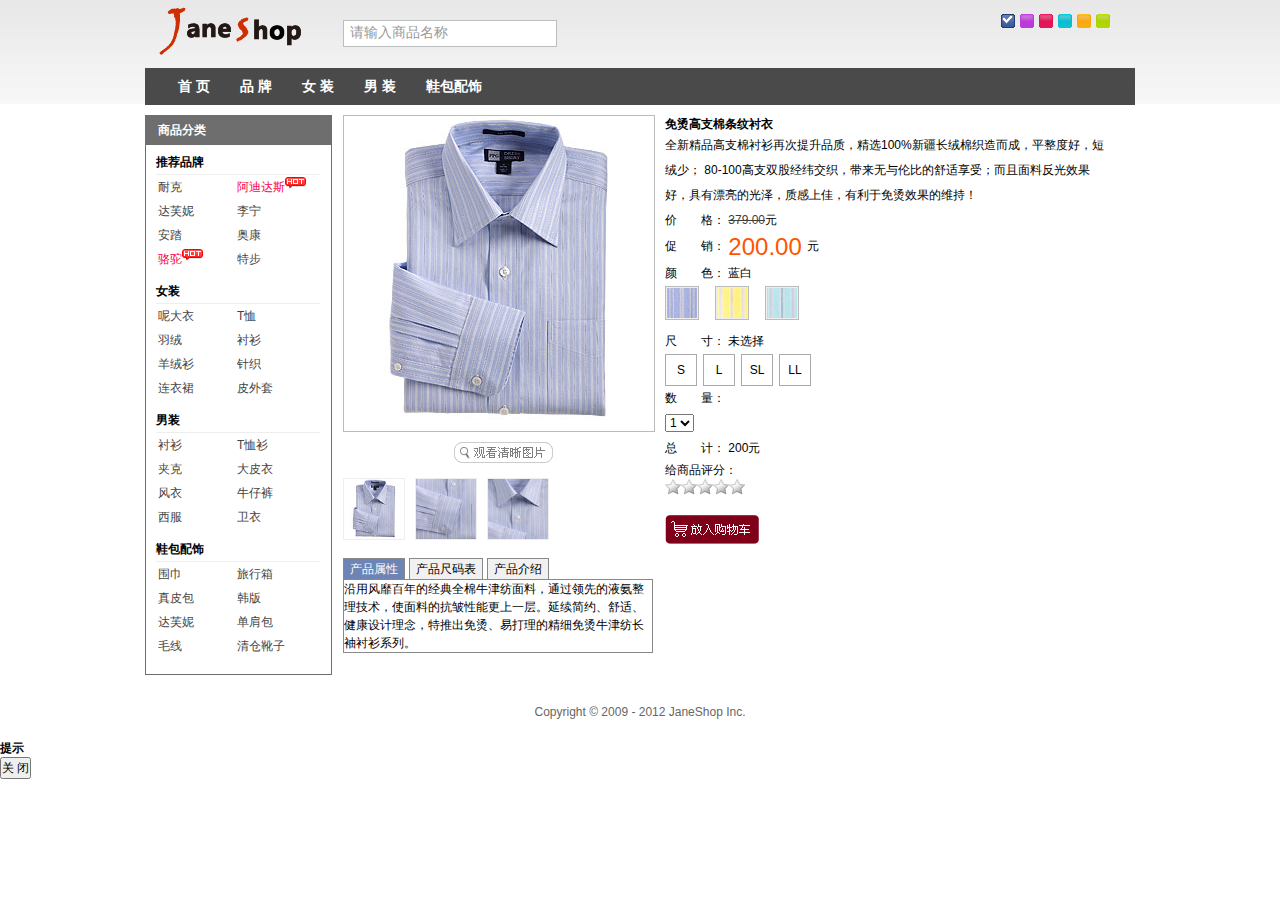
==== detail.html @ afba7be1 "提交到github" ====
<!DOCTYPE html>
<html lang="en">
<head>
    <meta charset="UTF-8">
    <title>Title</title>
    <link rel="stylesheet" href="css/base.css" type="text/css" />
    <link rel="stylesheet" href="css/index.css" type="text/css" />
    <!--<link rel="stylesheet" href="css/thickbox.css" type="text/css" />-->
    <!--<link rel="stylesheet" href='css/box.css' type='text/css' />-->
    <link rel="stylesheet" href="css/skin/skin_0.css" type="text/css" id="cssfile" />
    <script src="lib/jquery.js"></script>
    <script src="lib/jquery.cookie.js" type="text/javascript"></script>
    <script src="js/detail.js"></script>
    <script src="lib/jquery.jqzoom.js" type="text/javascript"></script>
    <script src="lib/jquery.thickbox.js" type="text/javascript"></script>
    <script src="lib/jquery.simplemodal.js" type="text/javascript"></script>
</head>
<body>
<!--头部开始-->
<div id="header">
    <div class="contWidth">
        <a class="logo" href="#nogo"><img src="images/logo.gif" alt="JaneShop"/></a>
        <div class="search">
            <input type="text" id="inputSearch" class="" value="请输入商品名称" />
        </div>
        <ul id="skin">
            <li id="skin_0" title="蓝色" class="selected">蓝色</li>
            <li id="skin_1" title="紫色">紫色</li>
            <li id="skin_2" title="红色">红色</li>
            <li id="skin_3" title="天蓝色">天蓝色</li>
            <li id="skin_4" title="橙色">橙色</li>
            <li id="skin_5" title="淡绿色">淡绿色</li>
        </ul>
        <!-- 导航 start -->
        <div id="nav" class="mainNav">
            <ul class="nav">
                <li><a href="#">首 页</a></li>
                <li><a href="#">品 牌</a>
                    <div class="jnNav">
                        <div class="subitem">
                            <dl class="fore">
                                <dt>
                                    <a href="#nogo">品牌：</a>
                                </dt>
                                <dd>
                                    <em ><a href="#nogo">耐克</a></em>
                                    <em ><a href="#nogo">阿迪达斯</a></em>
                                    <em ><a href="#nogo">达芙妮</a></em>
                                    <em ><a href="#nogo">李宁</a></em>
                                    <em ><a href="#nogo">安踏</a></em>
                                    <em ><a href="#nogo">奥康</a></em>
                                    <em ><a href="#nogo">骆驼</a></em>
                                    <em ><a href="#nogo">特步</a></em>
                                    <em ><a href="#nogo">耐克</a></em>
                                    <em ><a href="#nogo">阿迪达斯</a></em>
                                    <em ><a href="#nogo">达芙妮</a></em>
                                    <em ><a href="#nogo">李宁</a></em>
                                    <em class="noborder"><a href="#nogo">特步</a></em>
                                </dd>
                            </dl>
                            <dl>
                                <dt>
                                    <a href="#nogo">品牌：</a>
                                </dt>
                                <dd>
                                    <em ><a href="#nogo">耐克</a></em>
                                    <em ><a href="#nogo">阿迪达斯</a></em>
                                    <em ><a href="#nogo">达芙妮</a></em>
                                    <em ><a href="#nogo">李宁</a></em>
                                    <em ><a href="#nogo">安踏</a></em>
                                    <em ><a href="#nogo">奥康</a></em>
                                    <em ><a href="#nogo">骆驼</a></em>
                                    <em ><a href="#nogo">特步</a></em>
                                    <em ><a href="#nogo">耐克</a></em>
                                    <em ><a href="#nogo">阿迪达斯</a></em>
                                    <em ><a href="#nogo">达芙妮</a></em>
                                    <em ><a href="#nogo">李宁</a></em>
                                    <em class="noborder"><a href="#nogo">特步</a></em>
                                </dd>
                            </dl>
                        </div>
                    </div>
                </li>
                <li><a href="#">女 装</a>
                    <div class="jnNav">
                        <div class="subitem">
                            <dl class="fore">
                                <dt>
                                    <a href="#nogo">女 装：</a>
                                </dt>
                                <dd>
                                    <em ><a href="#nogo">耐克</a></em>
                                    <em ><a href="#nogo">阿迪达斯</a></em>
                                    <em ><a href="#nogo">达芙妮</a></em>
                                    <em ><a href="#nogo">李宁</a></em>
                                    <em ><a href="#nogo">安踏</a></em>
                                    <em ><a href="#nogo">奥康</a></em>
                                    <em ><a href="#nogo">骆驼</a></em>
                                    <em ><a href="#nogo">特步</a></em>
                                    <em ><a href="#nogo">耐克</a></em>
                                    <em ><a href="#nogo">阿迪达斯</a></em>
                                    <em ><a href="#nogo">达芙妮</a></em>
                                    <em ><a href="#nogo">李宁</a></em>
                                    <em class="noborder"><a href="#nogo">特步</a></em>
                                </dd>
                            </dl>
                            <dl>
                                <dt>
                                    <a href="#nogo">女 装：</a>
                                </dt>
                                <dd>
                                    <em ><a href="#nogo">耐克</a></em>
                                    <em ><a href="#nogo">阿迪达斯</a></em>
                                    <em ><a href="#nogo">达芙妮</a></em>
                                    <em ><a href="#nogo">李宁</a></em>
                                    <em ><a href="#nogo">安踏</a></em>
                                    <em ><a href="#nogo">奥康</a></em>
                                    <em ><a href="#nogo">骆驼</a></em>
                                    <em ><a href="#nogo">特步</a></em>
                                    <em ><a href="#nogo">耐克</a></em>
                                    <em ><a href="#nogo">阿迪达斯</a></em>
                                    <em ><a href="#nogo">达芙妮</a></em>
                                    <em ><a href="#nogo">李宁</a></em>
                                    <em class="noborder"><a href="#nogo">特步</a></em>
                                </dd>
                            </dl>
                        </div>
                    </div>
                </li>
                <li><a href="#">男 装</a>
                    <div class="jnNav">
                        <div class="subitem">
                            <dl class="fore">
                                <dt>
                                    <a href="#nogo">男 装：</a>
                                </dt>
                                <dd>
                                    <em ><a href="#nogo">耐克</a></em>
                                    <em ><a href="#nogo">阿迪达斯</a></em>
                                    <em ><a href="#nogo">达芙妮</a></em>
                                    <em ><a href="#nogo">李宁</a></em>
                                    <em ><a href="#nogo">安踏</a></em>
                                    <em ><a href="#nogo">奥康</a></em>
                                    <em ><a href="#nogo">骆驼</a></em>
                                    <em ><a href="#nogo">特步</a></em>
                                    <em ><a href="#nogo">耐克</a></em>
                                    <em ><a href="#nogo">阿迪达斯</a></em>
                                    <em ><a href="#nogo">达芙妮</a></em>
                                    <em ><a href="#nogo">李宁</a></em>
                                    <em class="noborder"><a href="#nogo">特步</a></em>
                                </dd>
                            </dl>
                            <dl>
                                <dt>
                                    <a href="#nogo">男 装：</a>
                                </dt>
                                <dd>
                                    <em ><a href="#nogo">耐克</a></em>
                                    <em ><a href="#nogo">阿迪达斯</a></em>
                                    <em ><a href="#nogo">达芙妮</a></em>
                                    <em ><a href="#nogo">李宁</a></em>
                                    <em ><a href="#nogo">安踏</a></em>
                                    <em ><a href="#nogo">奥康</a></em>
                                    <em ><a href="#nogo">骆驼</a></em>
                                    <em ><a href="#nogo">特步</a></em>
                                    <em ><a href="#nogo">耐克</a></em>
                                    <em ><a href="#nogo">阿迪达斯</a></em>
                                    <em ><a href="#nogo">达芙妮</a></em>
                                    <em ><a href="#nogo">李宁</a></em>
                                    <em class="noborder"><a href="#nogo">特步</a></em>
                                </dd>
                            </dl>
                        </div>
                    </div>
                </li>
                <li><a href="#">鞋包配饰</a></li>
            </ul>
        </div>
        <!-- 导航 end -->
    </div>
</div>
<!--头部结束-->
<!--主体开始-->
<div id="content">
    <div class="janeshop">
        <!-- 商品分类 start -->
        <div id="jnCatalog">
            <h2 title="商品分类">商品分类</h2>
            <div class="jnCatainfo">
                <h3>推荐品牌</h3>
                <ul>
                    <li><a href="#nogo" >耐克</a></li>
                    <li><a href="#nogo" class="promoted">阿迪达斯</a></li>
                    <li><a href="#nogo" >达芙妮</a></li>
                    <li><a href="#nogo" >李宁</a></li>
                    <li><a href="#nogo" >安踏</a></li>
                    <li><a href="#nogo" >奥康</a></li>
                    <li><a href="#nogo" class="promoted">骆驼</a></li>
                    <li><a href="#nogo" >特步</a></li>
                </ul>
                <br class="clear" />
                <h3>女装</h3>
                <ul>
                    <li><a href="#nogo" >呢大衣</a></li>
                    <li><a href="#nogo" >T恤</a></li>
                    <li><a href="#nogo" >羽绒</a></li>
                    <li><a href="#nogo" >衬衫</a></li>
                    <li><a href="#nogo" >羊绒衫</a></li>
                    <li><a href="#nogo" >针织</a></li>
                    <li><a href="#nogo" >连衣裙</a></li>
                    <li><a href="#nogo" >皮外套</a></li>
                </ul>
                <br class="clear" />
                <h3>男装</h3>
                <ul>
                    <li><a href="#nogo" >衬衫</a></li>
                    <li><a href="#nogo" >T恤衫</a></li>
                    <li><a href="#nogo" >夹克</a></li>
                    <li><a href="#nogo" >大皮衣</a></li>
                    <li><a href="#nogo" >风衣</a></li>
                    <li><a href="#nogo" >牛仔裤</a></li>
                    <li><a href="#nogo" >西服</a></li>
                    <li><a href="#nogo" >卫衣</a></li>
                </ul>
                <br class="clear" />
                <h3>鞋包配饰</h3>
                <ul>
                    <li><a href="#nogo" >围巾</a></li>
                    <li><a href="#nogo" >旅行箱</a></li>
                    <li><a href="#nogo" >真皮包</a></li>
                    <li><a href="#nogo" >韩版</a></li>
                    <li><a href="#nogo" >达芙妮</a></li>
                    <li><a href="#nogo" >单肩包</a></li>
                    <li><a href="#nogo" >毛线</a></li>
                    <li><a href="#nogo" >清仓靴子</a></li>
                </ul>
                <br class="clear" />
            </div>
        </div>
        <!-- 商品分类 end -->

        <!-- 商品信息 start -->
        <div id="jnProitem">
            <div class="jqzoomWrap">
                <a href="images/pro_img/blue_one_big.jpg" class="jqzoom" rel='gal1' title="免烫高支棉条纹衬衣" >
                    <img src="images/pro_img/blue_one_small.jpg" title="免烫高支棉条纹衬衣" alt="免烫高支棉条纹衬衣" id="bigImg" />
                </a>
            </div>
			<span>
                <a title="介绍文字" id="thickImg" href="images/pro_img/blue_one_big.jpg" class="thickbox">
                    <img src="images/look.gif" alt="点击看大图" />
                </a>
            </span>
            <ul class="imgList">
                <li class="imgList_blue"><a href='javascript:void(0);' rel="{gallery: 'gal1', smallimage: 'images/pro_img/blue_one_small.jpg',largeimage: 'images/pro_img/blue_one_big.jpg'}"><img src='images/pro_img/blue_one.jpg' alt=""/></a></li>
                <li class="imgList_blue"><a href='javascript:void(0);' rel="{gallery: 'gal1', smallimage: 'images/pro_img/blue_two_small.jpg',largeimage: 'images/pro_img/blue_two_big.jpg'}"><img src='images/pro_img/blue_two.jpg' alt=""/></a></li>
                <li class="imgList_blue"><a href='javascript:void(0);' rel="{gallery: 'gal1', smallimage: 'images/pro_img/blue_three_small.jpg',largeimage: 'images/pro_img/blue_three_big.jpg'}"><img src='images/pro_img/blue_three.jpg' alt=""/></a></li>

                <li class="imgList_green hide"><a href='javascript:void(0);' rel="{gallery: 'gal1', smallimage: 'images/pro_img/green_one_small.jpg',largeimage: 'images/pro_img/green_one_big.jpg'}"><img src='images/pro_img/green_one.jpg' alt=""/></a></li>
                <li class="imgList_green hide"><a href='javascript:void(0);' rel="{gallery: 'gal1', smallimage: 'images/pro_img/green_two_small.jpg',largeimage: 'images/pro_img/green_two_big.jpg'}"><img src='images/pro_img/green_two.jpg' alt=""/></a></li>

                <li class="imgList_yellow hide"><a href='javascript:void(0);' rel="{gallery: 'gal1', smallimage: 'images/pro_img/yellow_one_small.jpg',largeimage: 'images/pro_img/yellow_one_big.jpg'}"><img src='images/pro_img/yellow_one.jpg' alt=""/></a></li>
                <li class="imgList_yellow hide"><a href='javascript:void(0);' rel="{gallery: 'gal1', smallimage: 'images/pro_img/yellow_two_small.jpg',largeimage: 'images/pro_img/yellow_two_big.jpg'}"><img src='images/pro_img/yellow_two.jpg' alt=""/></a></li>
                <li class="imgList_yellow hide"><a href='javascript:void(0);' rel="{gallery: 'gal1', smallimage: 'images/pro_img/yellow_three_small.jpg',largeimage: 'images/pro_img/yellow_three_big.jpg'}"><img src='images/pro_img/yellow_three.jpg' alt=""/></a></li>

            </ul>
            <div class="tab">
                <div class="tab_menu">
                    <ul>
                        <li class="selected">产品属性</li>
                        <li>产品尺码表</li>
                        <li>产品介绍</li>
                    </ul>
                </div>
                <div class="tab_box">
                    <div>沿用风靡百年的经典全棉牛津纺面料，通过领先的液氨整理技术，使面料的抗皱性能更上一层。延续简约、舒适、健康设计理念，特推出免烫、易打理的精细免烫牛津纺长袖衬衫系列。
                    </div>
                    <div class="hide">
                        来自新疆无污染的生态棉花，采用紧密纺精梳棉纱，单经双纬的织造组织，造就了颗粒饱满、朴实无华、温润细腻的经典牛津纺，易洗快干、手感丰软、吸湿性好。设计师遵循布料完美肌理，立体剪裁，曲摆的现代人性化裁减，相得益彰，浑然天成。
                    </div>
                    <div class="hide">
                        世界权威德国科德宝的衬和英国高士缝纫线使成衣领型自然舒展、永不变形，缝线部位平服工整、牢固耐磨；人性化的4片式后背打褶结构设计提供更舒适的活动空间；领尖扣的领型设计戴或不戴领带风格炯同、瞬间呈现；醇正天然设计，只为彰显自然荣耀。
                    </div>
                </div>
            </div>
        </div>
        <!-- 商品信息 end -->

        <!-- 商品列表 start -->
        <div id="jnDetails">
            <div class="jnProDetail">
                <h4>免烫高支棉条纹衬衣</h4>
                <ul class="jnProDetailList">
                    <li >全新精品高支棉衬衫再次提升品质，精选100%新疆长绒棉织造而成，平整度好，短绒少； 80-100高支双股经纬交织，带来无与伦比的舒适享受；而且面料反光效果好，具有漂亮的光泽，质感上佳，有利于免烫效果的维持！
                    </li>
                    <li >
                        <span>价&#12288;&#12288;格：</span>
                        <strong class="del">379.00</strong>元
                    </li>
                    <li class="tbDetailPrice">
                        <span>促&#12288;&#12288;销：</span>
                        <strong>200.00</strong>元
                    </li>
                    <li class="color_change">
                        <span>颜&#12288;&#12288;色：</span>
                        <strong>蓝白</strong>
                        <ul>
                            <li><img alt="蓝白" src="images/pro_img/blue.jpg" /></li>
                            <li><img alt="黄白" src="images/pro_img/yellow.jpg" /></li>
                            <li><img alt="粉绿" src="images/pro_img/green.jpg" /></li>
                        </ul>
                    </li>
                    <li class="pro_size">
                        <span>尺&#12288;&#12288;寸：</span>
                        <strong>未选择</strong>
                        <ul>
                            <li>S</li>
                            <li>L</li>
                            <li>SL</li>
                            <li>LL</li>
                        </ul>
                    </li>
                    <li >
                        <span>数&#12288;&#12288;量：</span>
                        <div class="pro_num">
                            <select id="num_sort">
                                <option value="1">1</option>
                                <option value="2">2</option>
                                <option value="3">3</option>
                                <option value="4">4</option>
                                <option value="5">5</option>
                            </select>
                        </div>
                    </li>
                    <li class="pro_price">
                        <span>总&#12288;&#12288;计：</span>
                        <strong>200</strong>元
                    </li>
                </ul>
                <div class="pro_rating">
                    给商品评分：
                    <ul class="rating nostar">
                        <li class="one"><a title="1分" href="#">1</a></li>
                        <li class="two"><a title="2分" href="#">2</a></li>
                        <li class="three"><a title="3分" href="#">3</a></li>
                        <li class="four"><a title="4分" href="#">4</a></li>
                        <li class="five"><a title="5分" href="#">5</a></li>
                    </ul>
                </div>
                <div id="cart">
                    <a href="#"><img src="images/btn_cart.png" alt="放入购物车" /></a>
                </div>
            </div>
        </div>
        <!-- 商品列表 end -->
    </div>
</div>
<!--主体结束-->
<div id="footer">Copyright &copy; 2009 - 2012 JaneShop Inc. </div>


<!-- 普通弹出层 [[ -->
<div id="basic-dialog-ok">
    <div class="box-title show"><h2>提示</h2></div>
    <div class="box-main">
        <div class="tips">
			<span class="tips-ico">
				<span class="ico-ok"><!-- 图标 --></span>
			</span>
            <div class="tips-content">
                <div class="tips-title" id="jnDialogContent"></div>
                <div class="tips-line"></div>
            </div>
        </div>
        <div class="box-buttons"><button type="button" class="simplemodal-close">关 闭</button></div>
    </div>
</div>
<!-- 普通弹出层 ]] -->
</body>
</html>
---- css/base.css ----
body,h1,h2,h3,h4,h5,h6,hr,p,blockquote,dl,dt,dd,ul,ol,li,pre,form,fieldset,legend,button,input,textarea,th,td{margin:0;padding:0;}
body,button,input,select,textarea{font:12px/1.5 tahoma,arial,\5b8b\4f53;}
h1,h2,h3,h4,h5,h6{font-size:100%;}
address,cite,dfn,em,var{font-style:normal;}
code,kbd,pre,samp{font-family:courier new,courier,monospace;}
small{font-size:12px;}
ul,ol{list-style:none;}
a{text-decoration:none;}
a:hover{text-decoration:underline;}
sup{vertical-align:text-top;}
sub{vertical-align:text-bottom;}
legend{color:#000;}
fieldset,img{border:0;}
button,input,select,textarea{font-size:100%;}
table{border-collapse:collapse;border-spacing:0;}
.clear{clear: both;float: none;height: 0;overflow: hidden;}
html .hide{display:none;}
---- css/index.css ----
/*头部样式开始*/
#header{
    background: url("../images/headerbg.png") repeat-x scroll 0 0 #FFFFFF;
    height: 105px;
}
#header .contWidth {
    position: relative;
    height: 105px;
    margin: 0 auto;
    width: 990px;
    z-index: 100;
}
#header .logo {
    float:left;
    margin:0 0 0 10px;
    color:#FFF;
    line-height:80px;
}
#header .search {
    left: 198px;
    position: absolute;
    top: 20px;
}
#inputSearch {
    border: 1px solid #BABEBF;
    color: #999999;
    font-size: 14px;
    height: 17px;
    padding: 3px 6px 5px 6px;
    width: 200px;
}
#inputSearch.focus{
    border: 1px solid #00A5FF;
}
/* 切换皮肤控件样式 */
#skin {
    float:right;
    margin:10px;
    padding:4px;
    width:120px;
}
#skin li {
    float:left;
    margin-right:4px;
    width:15px;
    height:15px;
    text-indent:-9999px;
    overflow:hidden;
    display:block;
    cursor:pointer;
    background-image:url("../images/theme.gif");
}
#skin_0 { background-position:0px 0px; }
#skin_1 { background-position:15px 0px; }
#skin_2 { background-position:35px 0px; }
#skin_3 { background-position:55px 0px; }
#skin_4 { background-position:75px 0px; }
#skin_5 { background-position:95px 0px; }
#skin_0.selected { background-position:0px 15px; }
#skin_1.selected { background-position:15px 15px; }
#skin_2.selected { background-position:35px 15px; }
#skin_3.selected { background-position:55px 15px; }
#skin_4.selected { background-position:75px 15px; }
#skin_5.selected { background-position:95px 15px; }
/*导航样式开始*/
.mainNav {
    position: absolute;
    top: 68px;
    left: 0;
    height: 37px;
    line-height: 37px;
    width: 990px;
    z-index:100;
    background-color: #4A4A4A;
}
.mainNav .nav {
    display: inline;
    float: left;
    margin-left: 25px;
}
.mainNav ul li {
    float:left;
    display: inline;
    margin-right:14px;
    position: relative ;
    z-index:100;
}
.mainNav ul li a {
    display:block;
    padding:0 8px;
    font-weight:700;
    color:#fff;
    font-size:14px;
}
.mainNav ul li a:hover {
    background:none;
}
/* 二级菜单 */
.jnNav {
    background:#FFFFFF;
    border: 1px solid #B1B1B1;
    border-top:0;
    left: 0;
    overflow: hidden;
    position: absolute;
    top: 37px;
    width: 474px;
    z-index: 1000;
    display:none;
}
.jnNav .subitem {
    float: left;
    height: auto !important;
    min-height: 100px;
    padding: 10px 12px;
    width: 450px;
}
.jnNav .subitem dl {
    border-top: 1px dashed #C4C4C4;
    overflow: hidden;
    padding: 8px 0;
    float:left;
}
.jnNav .subitem .fore {
    border-top-style: none;
    padding-top: 0;
}
.jnNav .subitem dt {
    float: left;
    font-weight: bold;
    line-height: 16px;
    padding: 4px 3px;
    text-align: center;
    width: 76px;
}
.jnNav .subitem dt a {
    color: #000;
    font-weight: 700;
    font-size:12px;
    padding:0;
}
.jnNav .subitem dd {
    float: left;
    overflow: hidden;
    padding: 0;
    width: 364px;
}
.jnNav .subitem em {
    border-right: 1px solid #CCCCCC;
    float: left;
    font-style: normal;
    height: 14px;
    line-height: 14px;
    margin: 5px 0;
    padding: 0 8px;
}
.jnNav .subitem em a {
    color: #666666;
    white-space: nowrap;
    font-size:12px;
    font-weight:normal;
    padding:0;
}
.jnNav .subitem em.noborder {
    border-right: 0 none;
}
/* 主体样式 */
#content{
    clear: left;
    margin: 0 auto;
    position: relative;
    width: 990px;
}
.janeshop{
    height: 560px;
    overflow: hidden;
    padding: 10px 0;
}
/* 商品分类 */
#jnCatalog{
    float: left;
    height: 560px;
    margin: 0 11px 0 0;
    overflow: hidden;
    width: 187px;
}
#jnCatalog h2{
    height:30px;
    line-height:30px;
    color:#fff;
    font-size:12px;
    text-indent:13px;
    background-color:#6E6E6E;
}
.jnCatainfo{
    border: 1px solid #6E6E6E;
    border-style: none solid solid;
    border-width: 0 1px 1px;
    height: 524px;
    overflow: hidden;
    padding: 5px 10px 0;
    width: 165px;
}
.jnCatainfo h3 {
    border-bottom: 1px solid #EEEEEE;
    height: 24px;
    line-height:24px;
    width: 164px;
}
.jnCatainfo ul {
    float: left;
    padding: 0 2px 8px;
}
.jnCatainfo li {
    color: #AEADAE;
    float: left;
    height: 24px;
    line-height: 24px;
    width: 79px;
    overflow: hidden;
    position:relative;
}
.jnCatainfo li a{
    color: #444444;
}
.jnCatainfo li a:hover{
    color: #008CD7;
    text-decoration: none;
}
.jnCatainfo li a.promoted{
    color:#F9044E;
}
.jnCatainfo li .hot {
    background: url("../images/hot.gif") no-repeat scroll 0 0 transparent;
    height: 16px;
    position: absolute;
    top: 0;
    width: 21px;
}
/* 大屏广告 */
#jnImageroll {
    float: left;
    height: 320px;
    margin: 0 11px 0 0;
    overflow: hidden;
    position: relative;
    width: 550px;
}
#jnImageroll img {
    position: absolute;
    left: 0;
    top: 0;
}
#jnImageroll div {
    bottom: 0;
    overflow: hidden;
    position: absolute;
    float: left;
}
#jnImageroll div a {
    background-color: #444444;
    color: #FFFFFF;
    display: inline-block;
    float: left;
    height: 32px;
    margin-right: 1px;
    overflow: hidden;
    padding: 5px 15px;
    text-align: center;
    width: 79px;
}
#jnImageroll div a:hover {
    text-decoration: none;
}
#jnImageroll div a em {
    cursor: pointer;
    display: block;
    height: 16px;
    overflow: hidden;
    width: 79px;
}
#jnImageroll .last {
    margin: 0;
    width: 80px;
}
#jnImageroll a.chos {
    background: url("../images/adindex.gif") no-repeat center 39px #37A7D7;
    color: #FFFFFF;
}
/* 最新动态 */
#jnNotice{
    float: left;
    height: 321px;
    overflow: hidden;
    width: 230px;
}
#jnMiaosha {
    float: left;
    height: 176px;
    margin-bottom: 10px;
    overflow: hidden;
    width: 230px;
}
.JS_css3 img {
    -webkit-transition:1s all;
    -moz-transition:1s all;
    -o-transition:1s all;
    transition:1s all;
}
.JS_css3:hover img {
    -webkit-transform:rotate(720deg);
    -moz-transform:rotate(720deg);
    -o-transform:rotate(720deg);
    transform:rotate(720deg);
}
#jnNoticeInfo {
    float: left;
    border: 1px solid #DFDFDF;
    height: 133px;
    overflow: hidden;
    width: 228px;
}
#jnNoticeInfo h2 {
    height: 23px;
    line-height: 23px;
    border-bottom: 1px solid #DFDFDF;
    text-indent:12px;
}
#jnNoticeInfo ul {
    float: left;
    padding: 6px 2px 0 12px;
}
#jnNoticeInfo li {
    height: 20px;
    line-height: 20px;
    overflow: hidden;
}
#jnNoticeInfo li a{
    color:#666666;
}
#jnNoticeInfo li a:hover{
    color: #008CD7;
    text-decoration: none;
}
/* 品牌活动 */
#jnBrand {
    float: left;
    height: 230px;
    margin: 10px 0 0;
    overflow: hidden;
    width: 790px;
}
#jnBrandTab {
    border-bottom: 1px solid #E4E4E4;
    height: 29px;
    position: relative;
    width: 790px;
    float: left;
}
#jnBrandTab h2 {
    height: 29px;
    line-height: 29px;
    left: 0;
    position: absolute;
    width: 100px;
}
#jnBrandTab ul {
    position: absolute;
    right: 0;
    top: 10px;
}
#jnBrandTab li {
    float: left;
    margin: 0 10px 0 0;
}
#jnBrandTab li a {
    background-color: #E4E4E4;
    color: #000000;
    display: inline-block;
    height: 20px;
    line-height: 20px;
    padding: 0 10px;
}
#jnBrandTab .chos {
    background: url("../images/chos.gif") no-repeat scroll 50% bottom transparent;
    padding-bottom: 3px;
}
#jnBrandTab .chos a {
    background-color: #FA5889;
    color: #FFFFFF;
    outline: 0 none;
}
#jnBrandContent {
    float: left;
    height: 188px;
    overflow: hidden;
    margin: 8px 5px;
    width: 790px;
    position: relative;
}
#jnBrandList {
    position: absolute;
    left: 0;
    top: 0;
    width: 3200px;
}
#jnBrandContent li {
    float: left;
    height: 188px;
    overflow: hidden;
    padding: 0 5px;
    position: relative;
    width: 185px;
}
#jnBrandContent li img {
    left: 5px;
    position: absolute;
    top: 0;
}
#jnBrandContent li span {
    background-color: #EFEFEF;
    bottom: 0;
    color: #666666;
    display: inline-block;
    font-size: 14px;
    height: 24px;
    line-height: 24px;
    overflow: hidden;
    position: absolute;
    text-align: center;
    width: 183px;
}
#jnBrandContent li a {
    color:#666666;
}
#jnBrandContent li a:hover{
    color: #008CD7;
    text-decoration: none;
}
/* details.html */
#jnProitem{
    float: left;
    width: 312px;
    height: 560px;
    display:inline;
}
#jnProitem .jqzoomWrap {
    border: 1px solid #BBBBBB;
    cursor: pointer;
    float: left;
    padding: 0;
    position: relative;
}
#jnProitem span {
    clear: both;
    display: block;
    padding-bottom: 10px;
    padding-top: 10px;
    text-align: center;
    width: 320px;
}
#jnProitem ul.imgList{
    height: 80px;
}
#jnProitem ul.imgList li {
    float:left;
    margin-right:10px;
}
#jnProitem ul.imgList li img {
    width:60px;
    height:60px;
    padding:1px;
    background:#EEE;
    cursor:pointer;
}
#jnProitem ul.imgList li img:hover {
    padding:1px;
    background:#999;
}

.tab{
    clear:both;
    float: left;
    height: 230px;
    overflow: hidden;
    width: 310px;
}
.tab .tab_menu {
    clear:both;
}
.tab .tab_menu li {
    float:left;
    text-align:center;
    cursor:pointer;
    list-style:none;
    padding:1px 6px;
    margin-right:4px;
    background:#F1F1F1;
    border:1px solid #898989;
    border-bottom:none;
}
.tab .tab_menu li.hover {
    background:#DFDFDF;
}
.tab .tab_menu li.selected {
    color:#FFF;
    background:#6D84B4;
}
.tab .tab_box {
    clear:both;
    border:1px solid #898989;
}
.tab .hide{
    display:none
}
#jnDetails {
    float: left;
    display:inline;
    overflow: hidden;
    width: 468px;
}
#jnDetails .jnProDetail{
    padding:0 10px 10px 10px;
}
#jnDetails .jnProDetailList li{
    line-height:25px;
    float:left;
    width:100%;
}
#jnDetails .jnProDetailList strong.del {
    color: #404040;
    font-size: 12px;
    position: static;
    text-decoration: line-through;
}
#jnDetails .jnProDetailList strong {
    font-weight:400;
}
#jnDetails .jnProDetailList .tbDetailPrice strong {
    font-weight: 700;
    color: #FF5500;
    font: 24px Tahoma,Arial,Helvetica,sans-serif;
    padding-right: 5px;
    vertical-align: middle;
}
#jnDetails .jnProDetailList .color_change li , #jnDetails .jnProDetailList .pro_size li{
    float:left;
    margin-right:10px;
    width:40px;
}
#jnDetails .jnProDetailList .color_change img {
    width:30px;
    height:30px;
    padding:1px;
    background:#EEE;
    border:1px solid #BBB;
    cursor:pointer;
}
#jnDetails .jnProDetailList .color_change img:hover,#jnDetails .jnProDetailList .color_change img.hover {
    border:1px solid #f60;
}
#jnDetails .jnProDetailList .pro_size li{
    display:block;
    margin-right:6px;
    border:1px solid #AAA;
    cursor:pointer;
    width:30px;
    height:30px;
    line-height:30px;
    overflow:hidden;
    text-align:center;
}
#jnDetails .jnProDetailList .pro_size li.cur{
    border:1px solid #AAA;
    background-color:#f60;
}
/* rating css */
.rating{
    overflow:hidden;
    width:80px;
    height:16px;
    margin:0 0 20px 0;
    padding:0;
    list-style:none;
    clear:both;
    position:relative;
    background: url(../images/star-matrix.gif) no-repeat 0 0;
}
.nostar {background-position:0 0}
.onestar {background-position:0 -16px}
.twostar {background-position:0 -32px}
.threestar {background-position:0 -48px}
.fourstar {background-position:0 -64px}
.fivestar {background-position:0 -80px}
ul.rating li {
    cursor: pointer;
    float:left;
    text-indent:-999em;
}
ul.rating li a {
    position:absolute;
    left:0;
    top:0;
    width:16px;
    height:16px;
    text-decoration:none;
    z-index: 200;
}
ul.rating li.one a {left:0}
ul.rating li.two a {left:16px;}
ul.rating li.three a {left:32px;}
ul.rating li.four a {left:48px;}
ul.rating li.five a {left:64px;}
ul.rating li a:hover {
    z-index:2;
    width:80px;
    height:16px;
    overflow:hidden;
    left:0;
    background: url(../images/star-matrix.gif) no-repeat 0 0
}
ul.rating li.one a:hover {background-position:0 -96px;}
ul.rating li.two a:hover {background-position:0 -112px;}
ul.rating li.three a:hover {background-position:0 -128px}
ul.rating li.four a:hover {background-position:0 -144px}
ul.rating li.five a:hover {background-position:0 -160px}

/* footer */
#footer {
    margin: 0 auto;
    width: 990px;
    color: #666666;
    padding: 18px 0;
    text-align: center;
}

/* tooltip */
#tooltip{
    position:absolute;
    border:1px solid #333;
    background:#f7f5d1;
    padding:1px;
    color:#333;
    display:none;
}
/* imgHover */
.imageMask{
    background-color:#ffffff;
    filter:alpha(opacity=0);
    opacity: 0;
    cursor: pointer;
}
.imageOver{
    background:url(../images/zoom.gif) no-repeat 50% 50%;
    filter:alpha(opacity=60);
    opacity: 0.6;
}

/* jquery zoom */
.zoomPad{
    position:relative;
    float:left;
    z-index:99;
    cursor:crosshair;
}
.zoomPreload{
    -moz-opacity:0.8;
    opacity: 0.8;
    filter: alpha(opacity = 80);
    color: #333;
    font-size: 12px;
    font-family: Tahoma;
    text-decoration: none;
    border: 1px solid #CCC;
    background-color: white;
    padding: 8px;
    text-align:center;
    background-image: url(../images/zoomloader.gif);
    background-repeat: no-repeat;
    background-position: 43px 30px;
    z-index:110;
    width:90px;
    height:43px;
    position:absolute;
    top:0px;
    left:0px;
    * width:100px;
    * height:49px;
}
.zoomPup{
    overflow:hidden;
    background-color: #FFF;
    -moz-opacity:0.6;
    opacity: 0.6;
    filter: alpha(opacity = 60);
    z-index:120;
    position:absolute;
    border:1px solid #CCC;
    z-index:101;
    cursor:crosshair;
}
.zoomOverlay{
    position:absolute;
    left:0px;
    top:0px;
    background:#FFF;
    /*opacity:0.5;*/
    z-index:5000;
    width:100%;
    height:100%;
    display:none;
    z-index:101;
}
.zoomWindow{
    position:absolute;
    left:110%;
    top:40px;
    background:#FFF;
    z-index:6000;
    height:auto;
    z-index:10000;
    z-index:110;
}
.zoomWrapper{
    position:relative;
    border:1px solid #999;
    z-index:110;
}
.zoomWrapperTitle{
    display:block;
    background:#999;
    color:#FFF;
    height:18px;
    line-height:18px;
    width:100%;
    overflow:hidden;
    text-align:center;
    font-size:12px;
    position:absolute;
    top:0px;
    left:0px;
    z-index:120;
    -moz-opacity:0.6;
    opacity: 0.6;
    filter: alpha(opacity = 60);
}
.zoomWrapperImage{
    display:block;
    position:relative;
    overflow:hidden;
    z-index:110;

}
.zoomWrapperImage img{
    border:0px;
    display:block;
    position:absolute;
    z-index:101;
}
.zoomIframe{
    z-index: -1;
    filter:alpha(opacity=0);
    -moz-opacity: 0.80;
    opacity: 0.80;
    position:absolute;
    display:block;
}
---- css/skin/skin_0.css ----
.mainNav {
    background-color: #4A4A4A;
}
#jnCatalog h2 {
    background-color: #6E6E6E;
}
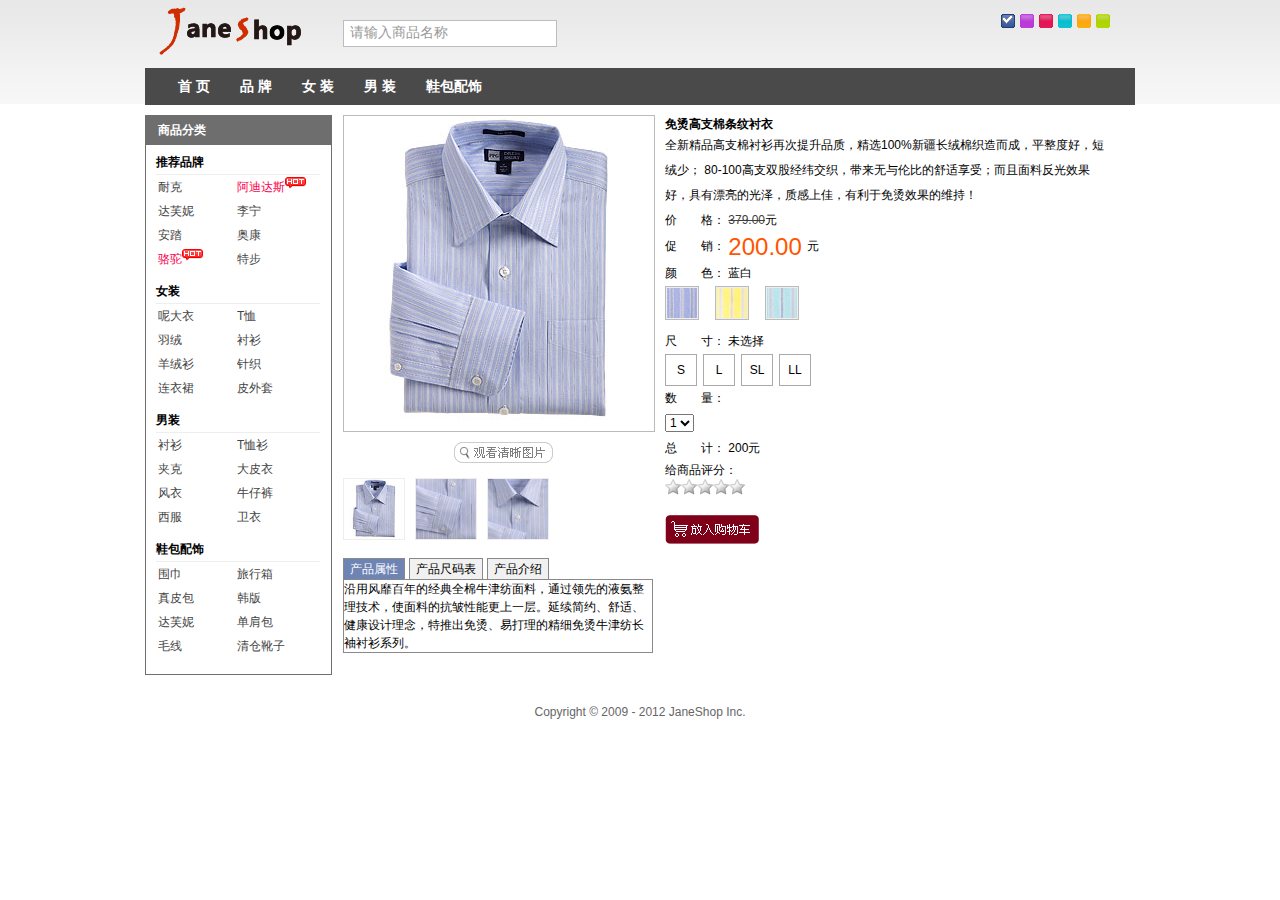
==== commit b4e2a5fc: "修改购物车样式" ====
--- a/detail.html
+++ b/detail.html
@@ -5,8 +5,8 @@
     <title>Title</title>
     <link rel="stylesheet" href="css/base.css" type="text/css" />
     <link rel="stylesheet" href="css/index.css" type="text/css" />
-    <!--<link rel="stylesheet" href="css/thickbox.css" type="text/css" />-->
-    <!--<link rel="stylesheet" href='css/box.css' type='text/css' />-->
+    <link rel="stylesheet" href="css/thickbox.css" type="text/css" />
+    <link rel="stylesheet" href='css/box.css' type='text/css' />
     <link rel="stylesheet" href="css/skin/skin_0.css" type="text/css" id="cssfile" />
     <script src="lib/jquery.js"></script>
     <script src="lib/jquery.cookie.js" type="text/javascript"></script>
--- a/css/thickbox.css
+++ b/css/thickbox.css
@@ -0,0 +1,163 @@
+/* ----------------------------------------------------------------------------------------------------------------*/
+/* ---------->>> global settings needed for thickbox <<<-----------------------------------------------------------*/
+/* ----------------------------------------------------------------------------------------------------------------*/
+*{padding: 0; margin: 0;}
+
+/* ----------------------------------------------------------------------------------------------------------------*/
+/* ---------->>> thickbox specific link and font settings <<<------------------------------------------------------*/
+/* ----------------------------------------------------------------------------------------------------------------*/
+#TB_window {
+	font: 12px Arial, Helvetica, sans-serif;
+	color: #333333;
+}
+
+#TB_secondLine {
+	font: 10px Arial, Helvetica, sans-serif;
+	color:#666666;
+}
+
+#TB_window a:link {color: #666666;}
+#TB_window a:visited {color: #666666;}
+#TB_window a:hover {color: #000;}
+#TB_window a:active {color: #666666;}
+#TB_window a:focus{color: #666666;}
+
+/* ----------------------------------------------------------------------------------------------------------------*/
+/* ---------->>> thickbox settings <<<-----------------------------------------------------------------------------*/
+/* ----------------------------------------------------------------------------------------------------------------*/
+#TB_overlay {
+	position: fixed;
+	z-index:100;
+	top: 0px;
+	left: 0px;
+	height:100%;
+	width:100%;
+}
+
+.TB_overlayMacFFBGHack {background: url(macFFBgHack.png) repeat;}
+.TB_overlayBG {
+	background-color:#000;
+	filter:alpha(opacity=75);
+	-moz-opacity: 0.75;
+	opacity: 0.75;
+}
+
+* html #TB_overlay { /* ie6 hack */
+     position: absolute;
+     height: expression(document.body.scrollHeight > document.body.offsetHeight ? document.body.scrollHeight : document.body.offsetHeight + 'px');
+}
+
+#TB_window {
+	position: fixed;
+	background: #ffffff;
+	z-index: 102;
+	color:#000000;
+	display:none;
+	border: 4px solid #525252;
+	text-align:left;
+	top:50%;
+	left:50%;
+}
+
+* html #TB_window { /* ie6 hack */
+position: absolute;
+margin-top: expression(0 - parseInt(this.offsetHeight / 2) + (TBWindowMargin = document.documentElement && document.documentElement.scrollTop || document.body.scrollTop) + 'px');
+}
+
+#TB_window img#TB_Image {
+	display:block;
+	margin: 15px 0 0 15px;
+	border-right: 1px solid #ccc;
+	border-bottom: 1px solid #ccc;
+	border-top: 1px solid #666;
+	border-left: 1px solid #666;
+}
+
+#TB_caption{
+	height:25px;
+	padding:7px 30px 10px 25px;
+	float:left;
+}
+
+#TB_closeWindow{
+	height:25px;
+	padding:11px 25px 10px 0;
+	float:right;
+}
+
+#TB_closeAjaxWindow{
+	padding:7px 10px 5px 0;
+	margin-bottom:1px;
+	text-align:right;
+	float:right;
+}
+
+#TB_ajaxWindowTitle{
+	float:left;
+	padding:7px 0 5px 10px;
+	margin-bottom:1px;
+}
+
+#TB_title{
+	background-color:#e8e8e8;
+	height:27px;
+}
+
+#TB_ajaxContent{
+	clear:both;
+	padding:2px 15px 15px 15px;
+	overflow:auto;
+	text-align:left;
+	line-height:1.4em;
+}
+
+#TB_ajaxContent.TB_modal{
+	padding:15px;
+}
+
+#TB_ajaxContent p{
+	padding:5px 0px 5px 0px;
+}
+
+#TB_load{
+	position: fixed;
+	display:none;
+	height:13px;
+	width:208px;
+	z-index:103;
+	top: 50%;
+	left: 50%;
+	margin: -6px 0 0 -104px; /* -height/2 0 0 -width/2 */
+}
+
+* html #TB_load { /* ie6 hack */
+position: absolute;
+margin-top: expression(0 - parseInt(this.offsetHeight / 2) + (TBWindowMargin = document.documentElement && document.documentElement.scrollTop || document.body.scrollTop) + 'px');
+}
+
+#TB_HideSelect{
+	z-index:99;
+	position:fixed;
+	top: 0;
+	left: 0;
+	background-color:#fff;
+	border:none;
+	filter:alpha(opacity=0);
+	-moz-opacity: 0;
+	opacity: 0;
+	height:100%;
+	width:100%;
+}
+
+* html #TB_HideSelect { /* ie6 hack */
+     position: absolute;
+     height: expression(document.body.scrollHeight > document.body.offsetHeight ? document.body.scrollHeight : document.body.offsetHeight + 'px');
+}
+
+#TB_iframeContent{
+	clear:both;
+	border:none;
+	margin-bottom:-1px;
+	margin-top:1px;
+	_margin-bottom:1px;
+}
--- a/css/box.css
+++ b/css/box.css
@@ -0,0 +1,62 @@
+/* element */
+#basic-dialog-ok{
+	display:none;
+}
+/* Overlay */
+#simplemodal-overlay {background-color:#000;}
+.simplemodal-wrap{background-color:#fff;}
+
+/* Container */
+#simplemodal-container {
+	height:190px; 
+	width:500px;
+}
+
+/* box */
+.simplemodal-container .ico-ok, .simplemodal-container .ico-error, .simplemodal-container .ico-info, .simplemodal-container .ico-question, .simplemodal-container .ico-warn, .simplemodal-container .ico-wait,.simplemodal-container .modalCloseImg,.simplemodal-container .btn-close, .simplemodal-container .btn-close-b{background:url(../images/box.png) no-repeat;display:inline-block;width:32px;height:32px;}
+.simplemodal-container .ico-ok{background-position:-66px 0;}
+.simplemodal-container .ico-error{background-position:0 0;}
+.simplemodal-container .ico-info{background-position:-33px 0;}
+.simplemodal-container .ico-question{background-position:-99px 0;}
+.simplemodal-container .ico-warn{background-position:-165px 0;}
+.simplemodal-container .ico-wait{background-position:-132px 0;}
+
+.simplemodal-container .tips{padding:34px 0 0;}
+.simplemodal-container .tips-ico{float:left;position:relative;top:-9px;width:auto;padding-left:5%;margin-right:16px;_margin-right:13px;text-align:right;}
+.simplemodal-container .tips-content{overflow:hidden;height:1%;padding-right:5%;}
+.simplemodal-container .tips-title, .simplemodal-container .tips-line{padding:0 0 8px;}
+.simplemodal-container .tips-title{font-weight:700;font-size:14px;}
+.simplemodal-container .tips-line{line-height:20px;}
+.simplemodal-container .font-red{color:#c00;}
+.simplemodal-container .tips-buttons{margin-top:23px;text-align:right;}
+.simplemodal-container .tips-buttons .btn-blue, .simplemodal-container .tips-buttons .btn-blue-s, .simplemodal-container .tips-buttons .btn-white, .simplemodal-container .tips-buttons .btn-white-s{margin-right:16px;}
+
+.simplemodal-container{position:relative;height:100%;*width:100%;margin:-9px;padding:9px;font-size:12px;line-height:1.5;background-color:rgba(0,0,0,0.2);filter:progid:DXImageTransform.Microsoft.Gradient(startColorstr=#30000000, endColorstr=#30000000);}
+.simplemodal-container .btn-close{background-position:-286px 0;position:absolute;z-index:1;right:13px;top:13px;width:16px;height:16px;overflow:hidden;text-indent:-99em;text-decoration:none;}
+.simplemodal-container .btn-close:hover{background-position:-302px 0;}
+.simplemodal-container .btn-close-b{background-position:-249px 0;position:absolute;z-index:1;right:17px;_right:19px;top:19px;width:18px;height:18px;overflow:hidden;text-indent:-99em;text-decoration:none;}
+.simplemodal-container .btn-close-b:hover{background-position:-267px 0;}
+
+.box-title{position:relative;border:1px solid #369;border-bottom:none;margin:-1px -1px 0;background-color:#EBF2FA;padding:1px 0;}
+.box-title h2{height:2em;line-height:2em;color:#666;font-size:100%;text-indent:12px;}
+.simplemodal-data{height:100%;overflow:hidden;}
+.box-main{position:relative;background-color:#fff;border:1px solid #369;margin:0 -1px -1px;border-top:none;zoom:1;}
+.box-buttons{margin-top:23px;padding:0 9px 9px 0;text-align:right;}
+.box-buttons button{margin-left:8px;min-width:68px;min-width:52px\9;*min-width:auto;height:24px;padding:0 5px 1px;*padding:0 10px 1px;}
+.simplemodal-container iframe.box-iframe{position:relative;height:100%;width:100%;margin:-1px;overflow:hidden;border:1px solid #6685A2;background-color:#fff;}
+
+.simplemodal-container .modalCloseImg{
+	background-position:-286px 0;
+	position:absolute;
+	right:13px;
+	top:13px;
+	width:16px;
+	height:16px;
+	overflow:hidden;
+	text-indent:-99em;
+	text-decoration:none;
+	cursor:pointer; 
+	display:inline;
+	z-index:3200;
+}
+.simplemodal-container .modalCloseImg:hover{background-position:-302px 0;}
